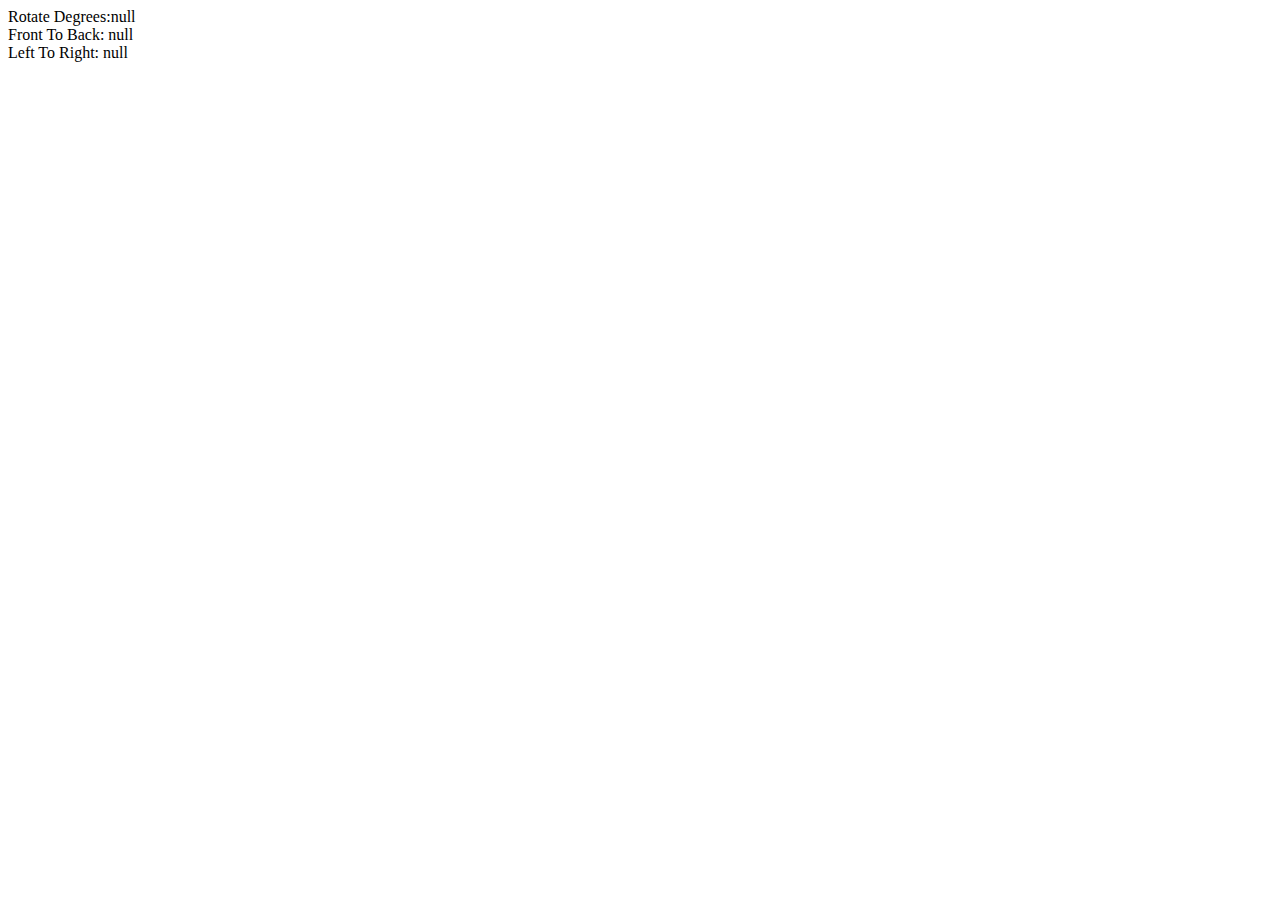
==== index.html @ 472cf7f6 "Add files via upload" ====
<!DOCTYPE html>
<html>
    <head>
        <meta charset="utf-8">
        <meta name="viewport" content="width=device-width, initial-scale=1">
        <title>Device Orientation</title>
    </head>
    <body>
        <div id="alpha">Alpha</div>
        <div id="beta">Beta</div>
        <div id="gamma">Gamma</div>
        <script>
            window.onload = function(event){

                if (window.DeviceOrientationEvent) {
                    window.addEventListener("deviceorientation", function(event) {
                        console.log("deviceorientation");
                        console.log(event);

                        // alpha: rotation around z-axis
                        var rotateDegrees = event.alpha;
                        console.log(rotateDegrees);

                        // gamma: left to right
                        var leftToRight = event.gamma;
                        console.log(leftToRight);

                        // beta: front back motion
                        var frontToBack = event.beta;
                        console.log(frontToBack);

                        handleOrientationEvent(frontToBack, leftToRight, rotateDegrees);
                    });
                } else {
                    console.log("Sorry, your browser doesn't support Device Orientation");
                }

                var handleOrientationEvent = function(frontToBack, leftToRight, rotateDegrees) {

window.addEventListener("orientationchange", function(event) {
    console.log("orientationchange");
    console.log("the orientation of the device is now " + event.target.screen.orientation.angle);
});
                    // do something amazing
                    var alpha = document.getElementById("alpha");
                    alpha.innerHTML = "Rotate Degrees:"+rotateDegrees;
                    var beta = document.getElementById("beta");
                    beta.innerHTML = "Front To Back: "+frontToBack;
                    var gamma = document.getElementById("gamma");
                    gamma.innerHTML = "Left To Right: "+leftToRight;
                };
            }
        </script>
    </body>
</html>
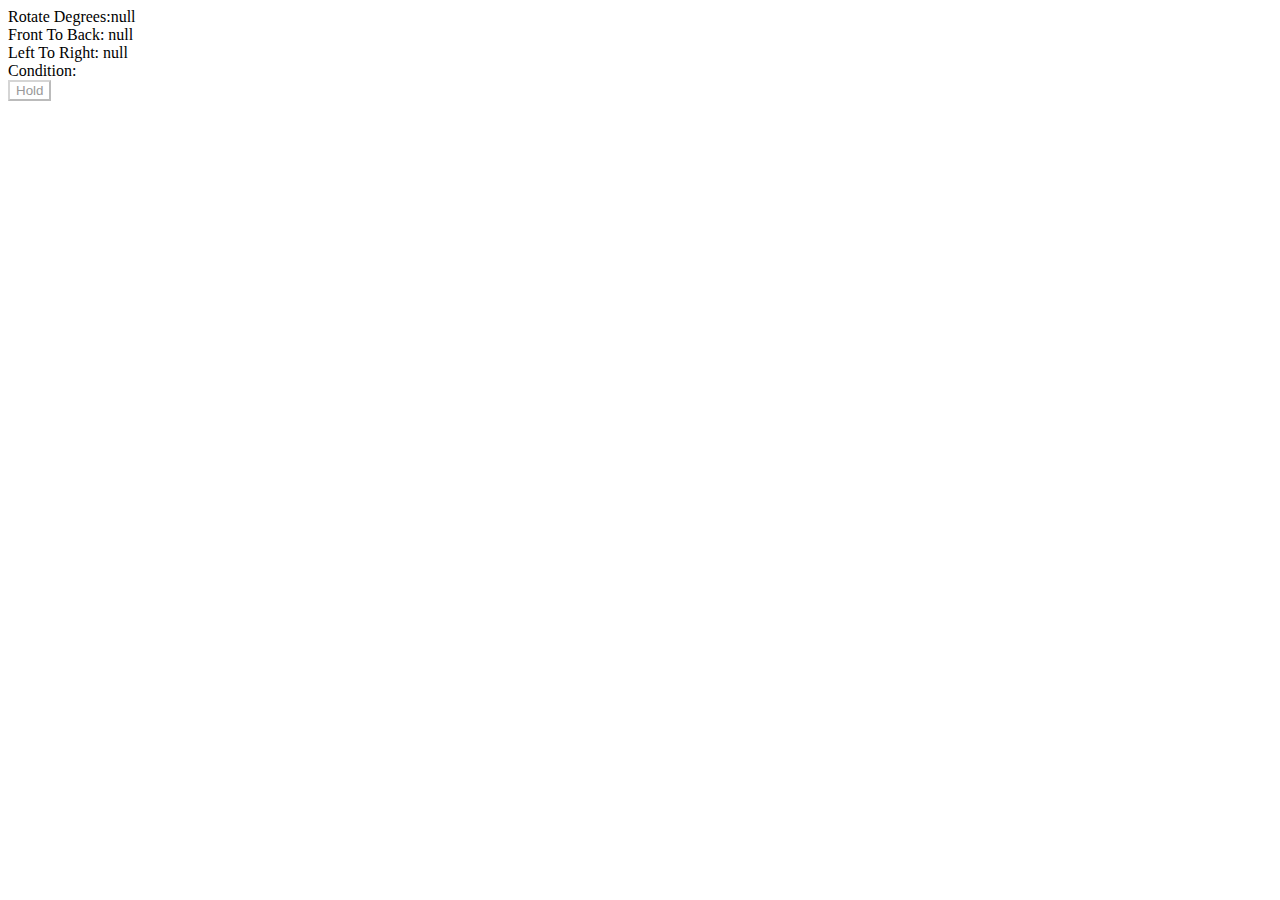
==== commit e08f0abd: "Add files via upload" ====
--- a/index.html
+++ b/index.html
@@ -4,43 +4,53 @@
         <meta charset="utf-8">
         <meta name="viewport" content="width=device-width, initial-scale=1">
         <title>Device Orientation</title>
+
+        <style>
+            .able {
+                background: #000;
+                color: #fff;
+            }
+            .disable {
+                background: #fff;
+                color: #999;
+            }
+        </style>
     </head>
     <body>
         <div id="alpha">Alpha</div>
         <div id="beta">Beta</div>
         <div id="gamma">Gamma</div>
+        <div id="cond">Condition: </div>
+        <div id="hold-container">
+            <button id="hold" type="button" name="hold" class="able">Hold</button>
+        </div>
         <script>
             window.onload = function(event){
 
+                var holdC = document.getElementById("hold");
+                holdC.className = "disable";
+                holdC.disabled = true;
+
                 if (window.DeviceOrientationEvent) {
                     window.addEventListener("deviceorientation", function(event) {
-                        console.log("deviceorientation");
-                        console.log(event);
 
                         // alpha: rotation around z-axis
                         var rotateDegrees = event.alpha;
-                        console.log(rotateDegrees);
 
                         // gamma: left to right
                         var leftToRight = event.gamma;
-                        console.log(leftToRight);
 
                         // beta: front back motion
                         var frontToBack = event.beta;
-                        console.log(frontToBack);
 
                         handleOrientationEvent(frontToBack, leftToRight, rotateDegrees);
-                    });
+                    }, true);
                 } else {
                     console.log("Sorry, your browser doesn't support Device Orientation");
                 }
 
                 var handleOrientationEvent = function(frontToBack, leftToRight, rotateDegrees) {
 
-window.addEventListener("orientationchange", function(event) {
-    console.log("orientationchange");
-    console.log("the orientation of the device is now " + event.target.screen.orientation.angle);
-});
                     // do something amazing
                     var alpha = document.getElementById("alpha");
                     alpha.innerHTML = "Rotate Degrees:"+rotateDegrees;
@@ -48,7 +58,21 @@
                     beta.innerHTML = "Front To Back: "+frontToBack;
                     var gamma = document.getElementById("gamma");
                     gamma.innerHTML = "Left To Right: "+leftToRight;
+
+                    if((rotateDegrees <= 50 && rotateDegrees >= 40) || (rotateDegrees <= 320 && rotateDegrees >= 310)) {
+                        holdC.className = "able";
+                        holdC.disabled = false;
+                    } else {
+                        holdC.className = "disable";
+                        holdC.disabled = true;
+                    }
                 };
+
+                window.addEventListener("click", function(event){
+                    event.preventDefault();
+                    var temp = document.getElementById("cond").innerText;
+                    document.getElementById("cond").innerHTML = temp + " pouring";
+                });
             }
         </script>
     </body>
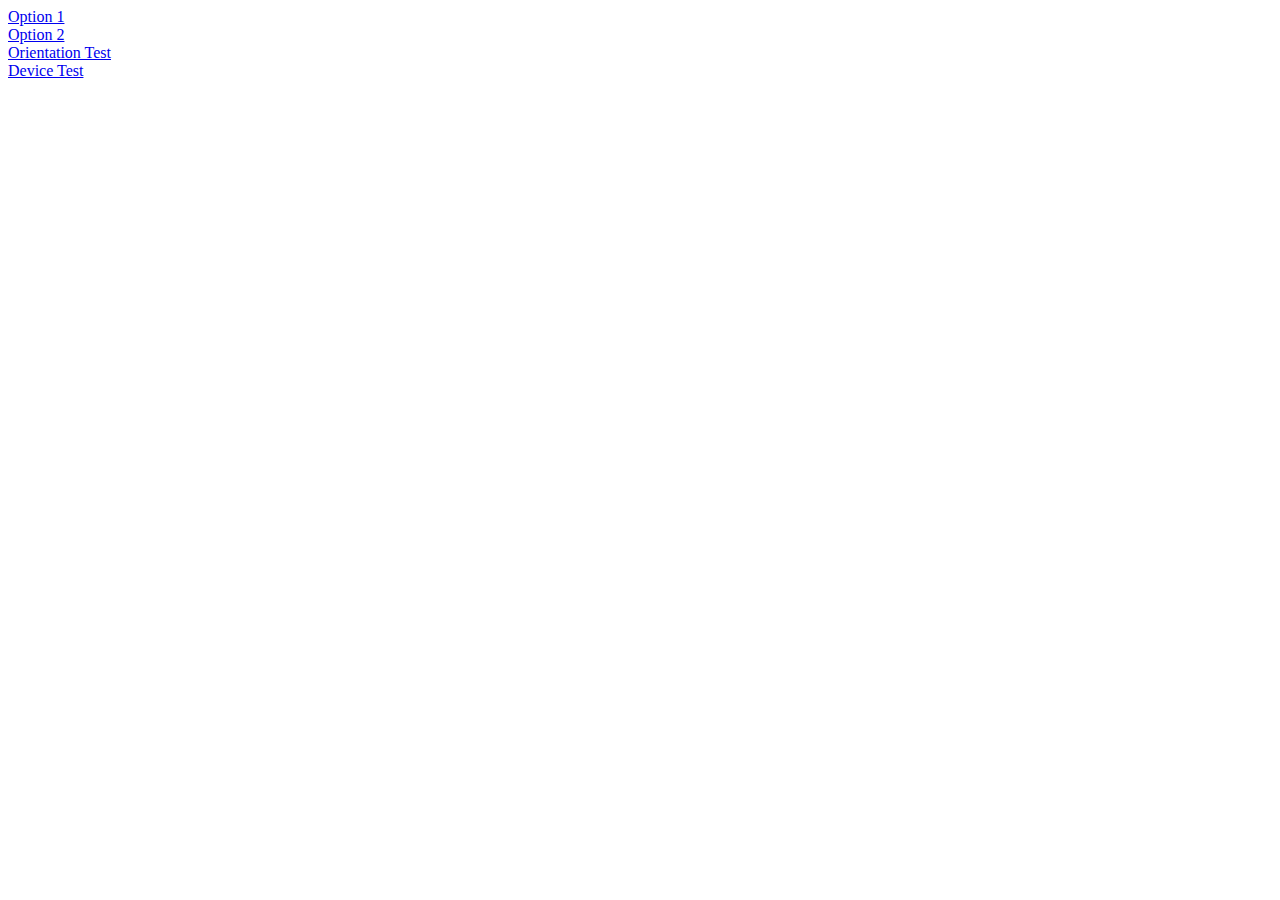
==== commit 14d4e806: "Update index.html" ====
--- a/index.html
+++ b/index.html
@@ -1,79 +1,37 @@
 <!DOCTYPE html>
 <html>
     <head>
+
         <meta charset="utf-8">
-        <meta name="viewport" content="width=device-width, initial-scale=1">
-        <title>Device Orientation</title>
 
-        <style>
-            .able {
-                background: #000;
-                color: #fff;
-            }
-            .disable {
-                background: #fff;
-                color: #999;
-            }
-        </style>
+        <meta name="viewport" content="user-scalable=no, width=device-width, initial-scale=1, maximum-scale=1">
+        <meta name="msapplication-tap-highlight" content="no" />
+
+        <title>Perfect Pour</title>
+
+        <link rel="stylesheet" type="text/css" href="css/style.css">
+        
+        <script src="https://code.jquery.com/jquery-3.5.1.min.js"></script>
+
     </head>
     <body>
-        <div id="alpha">Alpha</div>
-        <div id="beta">Beta</div>
-        <div id="gamma">Gamma</div>
-        <div id="cond">Condition: </div>
-        <div id="hold-container">
-            <button id="hold" type="button" name="hold" class="able">Hold</button>
+        <div class="container">
+            <div class="content">
+                <div class="link">
+                    <a href="#">Option 1</a>
+                </div>
+                <div class="link">
+                    <a href="#">Option 2</a>
+                </div>
+                <div class="link">
+                    <a href="orientationTest.html">Orientation Test</a>
+                </div>
+                <div class="link">
+                    <a href="deviceTest.html">Device Test</a>
+                </div>
+            </div>
         </div>
-        <script>
-            window.onload = function(event){
-
-                var holdC = document.getElementById("hold");
-                holdC.className = "disable";
-                holdC.disabled = true;
-
-                if (window.DeviceOrientationEvent) {
-                    window.addEventListener("deviceorientation", function(event) {
-
-                        // alpha: rotation around z-axis
-                        var rotateDegrees = event.alpha;
-
-                        // gamma: left to right
-                        var leftToRight = event.gamma;
-
-                        // beta: front back motion
-                        var frontToBack = event.beta;
-
-                        handleOrientationEvent(frontToBack, leftToRight, rotateDegrees);
-                    }, true);
-                } else {
-                    console.log("Sorry, your browser doesn't support Device Orientation");
-                }
-
-                var handleOrientationEvent = function(frontToBack, leftToRight, rotateDegrees) {
-
-                    // do something amazing
-                    var alpha = document.getElementById("alpha");
-                    alpha.innerHTML = "Rotate Degrees:"+rotateDegrees;
-                    var beta = document.getElementById("beta");
-                    beta.innerHTML = "Front To Back: "+frontToBack;
-                    var gamma = document.getElementById("gamma");
-                    gamma.innerHTML = "Left To Right: "+leftToRight;
-
-                    if((rotateDegrees <= 50 && rotateDegrees >= 40) || (rotateDegrees <= 320 && rotateDegrees >= 310)) {
-                        holdC.className = "able";
-                        holdC.disabled = false;
-                    } else {
-                        holdC.className = "disable";
-                        holdC.disabled = true;
-                    }
-                };
-
-                window.addEventListener("click", function(event){
-                    event.preventDefault();
-                    var temp = document.getElementById("cond").innerText;
-                    document.getElementById("cond").innerHTML = temp + " pouring";
-                });
-            }
-        </script>
+        
+        <script src="js/main.js"></script>
     </body>
-</html>+</html>
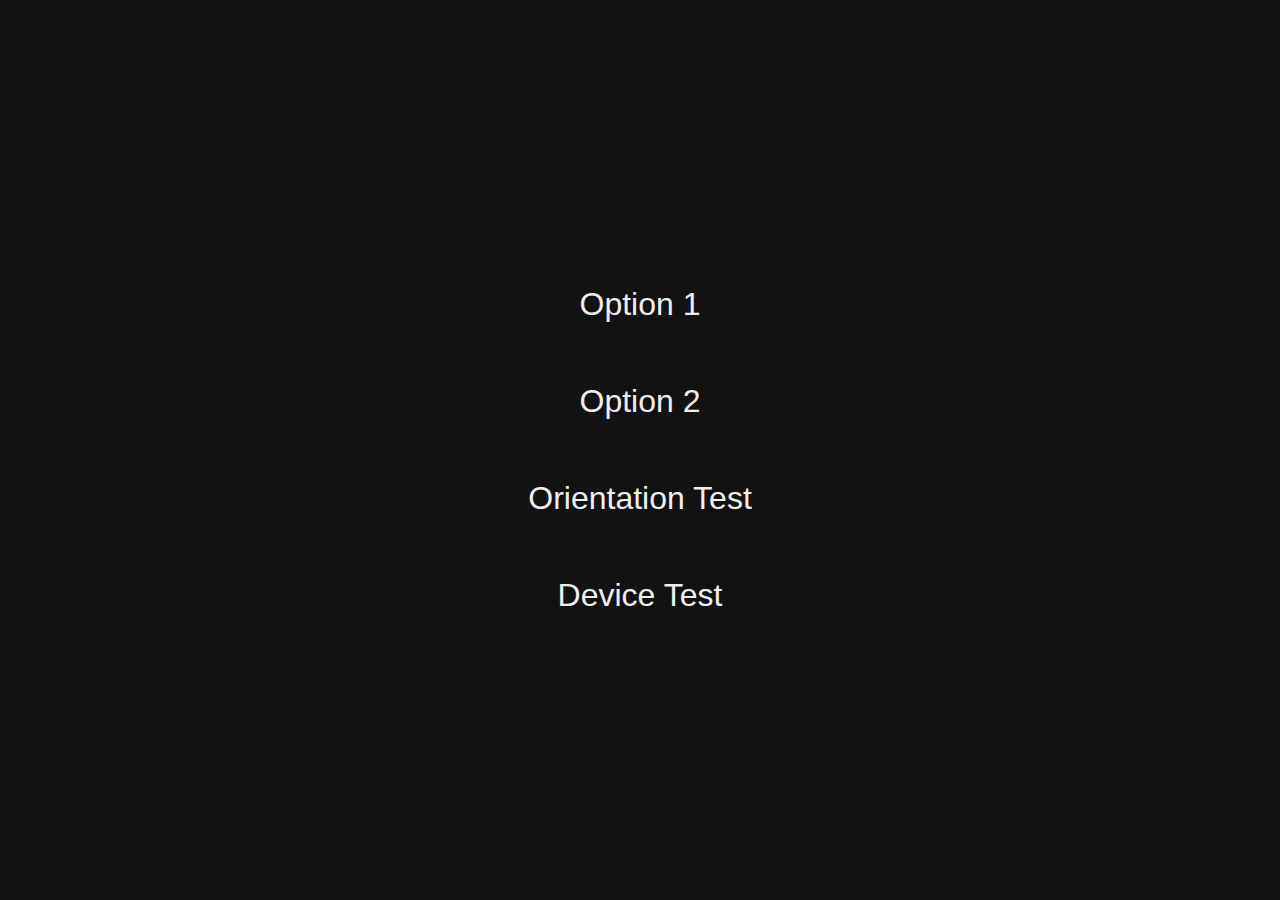
==== commit 0c0650c7: "Update index.html" ====
--- a/index.html
+++ b/index.html
@@ -9,7 +9,7 @@
 
         <title>Perfect Pour</title>
 
-        <link rel="stylesheet" type="text/css" href="css/style.css">
+        <link rel="stylesheet" type="text/css" href="/css/style.css">
         
         <script src="https://code.jquery.com/jquery-3.5.1.min.js"></script>
 
@@ -18,10 +18,10 @@
         <div class="container">
             <div class="content">
                 <div class="link">
-                    <a href="#">Option 1</a>
+                    <a href="opt01.html">Option 1</a>
                 </div>
                 <div class="link">
-                    <a href="#">Option 2</a>
+                    <a href="opt02.html">Option 2</a>
                 </div>
                 <div class="link">
                     <a href="orientationTest.html">Orientation Test</a>
--- a/css/style.css
+++ b/css/style.css
@@ -0,0 +1,206 @@
+body, html {
+    margin: 0;
+    padding: 0;
+    font-family: sans-serif;
+}
+
+.ios-motion, .android-motion{
+    width:100%;
+    height:100%;
+    position:fixed;
+    top:0;
+    left:0;
+    background:rgba(0,0,0,0.8);
+    z-index:10;
+    display:none;
+}
+.ios-motion-content, .android-motion-content{
+    width:auto;
+    height:auto;
+    padding:20px 25px;
+    position:absolute;
+    top:50%;
+    left:50%;
+    transform:translate(-50%,-50%);
+    z-index:12;
+    background:#FFF;
+}
+.ios-motion-content a, .android-motion-content a{
+    display: inline-block;
+    width: 60px;
+    padding: 15px 0;
+    text-align: center;
+    color: #000;
+    text-decoration: none;
+    background:#74ff74;
+}
+.ios-motion-content a:first-child, .android-motion-content a:first-child{
+    margin-right:10px;
+    background:#ffb4b4;
+}
+
+
+
+
+
+
+
+
+
+
+.container {
+    width: 100%;
+    height: 100%;
+    background: #121212;
+    display: flex;
+    align-items: center;
+    justify-content: center;
+    overflow: hidden;
+    position: relative;
+}
+.cover {
+    z-index: 100;
+    position: absolute;
+    width: 100%;
+    height: 100vh;
+    display: flex;
+    flex-direction: column;
+    align-items: center;
+    justify-content: center;
+    background: #fff;
+}
+.content {
+    width: 480px;
+    height: 100vh;
+    box-sizing: border-box;
+    position: relative;
+    display: flex;
+    flex-direction: column;
+    align-items: center;
+    justify-content: center;
+}
+.link {
+    display: flex;
+    align-items: center;
+    justify-content: center;
+    box-sizing: border-box;
+    padding: 30px;
+}
+.link a {
+    color: #eee;
+    text-decoration: none;
+    font-size: 2em;
+}
+.link a:hover {
+    text-decoration: underline;
+}
+
+.front {
+    width: 100%;
+    height: 100%;
+    display: flex;
+    flex-direction: column;
+    align-items: center;
+    justify-content: center;
+    color: #eee;
+    border: 1px solid #eee;
+    /* border-radius: 20px; */
+    box-sizing: border-box;
+    padding: 40px;
+    position: absolute;
+    z-index: 20;
+}
+.front div {
+    flex: 1;
+    display: flex;
+    flex-direction: column;
+    align-items: center;
+    justify-content: center;
+}
+.front div#instruction {
+    font-size: 1.3em;
+    flex-direction: row;
+}
+.front .button .hold {
+    width: 100px;
+    height: 100px;
+    display: flex;
+    align-items: center;
+    justify-content: center;
+    border-radius: 50%;
+    border: 1px solid #eee;
+}
+.front .button .hold img {
+    height: 80%;
+    object-fit: contain;
+}
+.front .button .hold:focus {
+    outline: 0;
+    box-shadow: none;
+    border: none;
+}
+.front .button::before {
+    content: "Hold";
+    color: #aaa;
+    font-size: 1.5em;
+    font-weight: bold;
+    opacity: 1;
+    padding-bottom: 10px;
+}
+.front .button:focus-within::before {
+    opacity: 0;
+}
+
+.back {
+    width: 100%;
+    height: 100%;
+    display: flex;
+    position: relative;
+    transition: .1s;
+}
+.back .hose {
+    z-index: 5;
+    position: absolute;
+    right: 90px;
+}
+.back .hose img {
+    width: 68px;
+}
+.back .glass {
+    display: flex;
+    z-index: 10;
+    width: 100%;
+    height: 100%;
+    align-items: center;
+    justify-content: center;
+    position: absolute;
+    top: -80px;
+    transition: .1s;
+}
+.back .glass img {
+    /* object-fit: cover; */
+    width: 100%;
+    height: 100%;
+}
+.back #beerVid {
+    position: absolute;
+    left: -30px;
+}
+
+
+@keyframes dropTheGlass {
+
+}
+
+
+@media only screen and (max-width: 480px) {
+    .container {
+
+    }
+    .cover {
+        display: none;
+    }
+    .content {
+        width: 100%;
+    }
+}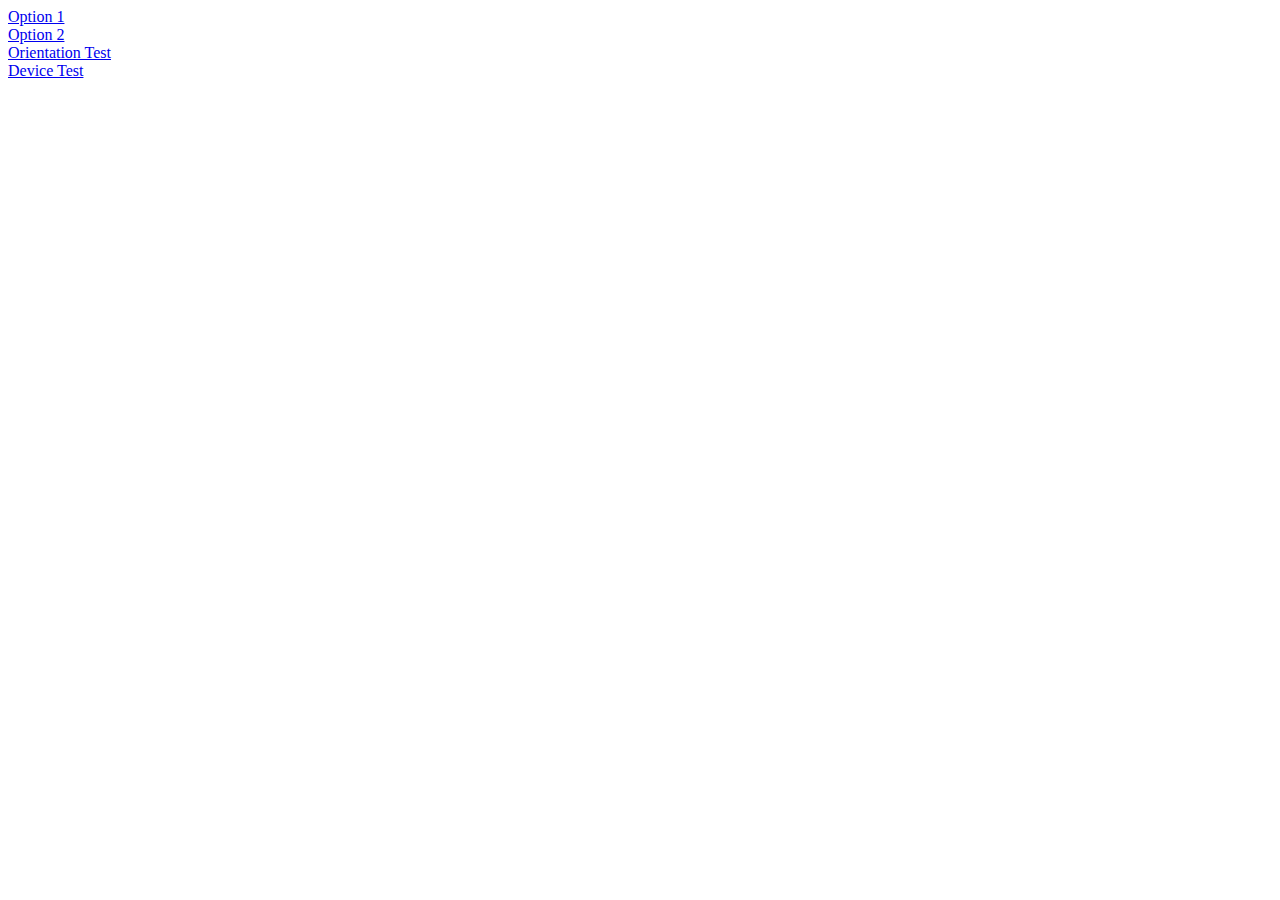
==== commit b490b379: "Update index.html" ====
--- a/index.html
+++ b/index.html
@@ -9,7 +9,7 @@
 
         <title>Perfect Pour</title>
 
-        <link rel="stylesheet" type="text/css" href="/css/style.css">
+        <link rel="stylesheet" type="text/css" href="https://raw.githubusercontent.com/reginaliew/orientation/main/css/style.css">
         
         <script src="https://code.jquery.com/jquery-3.5.1.min.js"></script>
 
@@ -32,6 +32,6 @@
             </div>
         </div>
         
-        <script src="js/main.js"></script>
+        <script src="/js/main.js"></script>
     </body>
 </html>
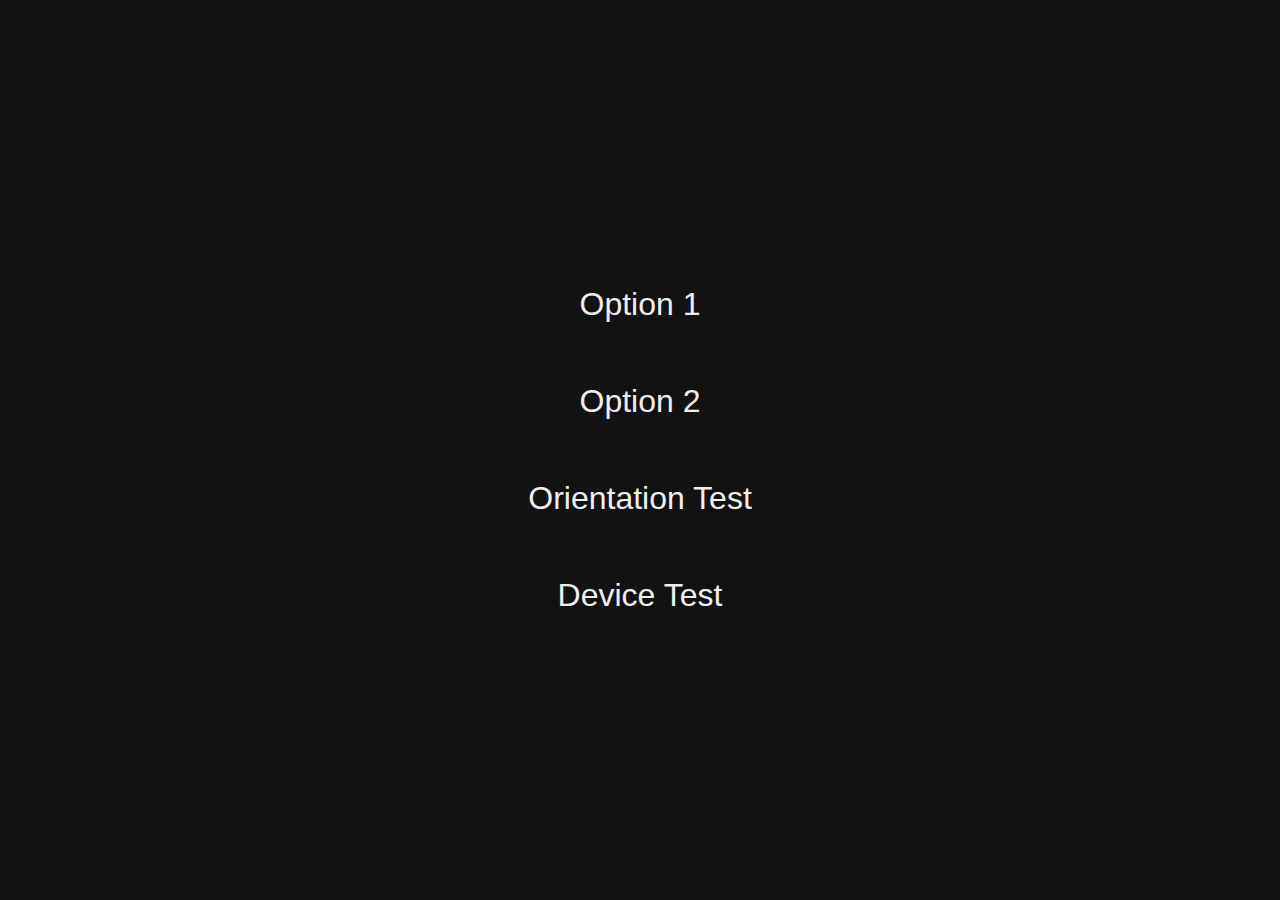
==== commit 2e20e756: "Update index.html" ====
--- a/index.html
+++ b/index.html
@@ -8,11 +8,51 @@
         <meta name="msapplication-tap-highlight" content="no" />
 
         <title>Perfect Pour</title>
-
-        <link rel="stylesheet" type="text/css" href="https://raw.githubusercontent.com/reginaliew/orientation/main/css/style.css">
         
         <script src="https://code.jquery.com/jquery-3.5.1.min.js"></script>
 
+        <style>
+            body, html {
+                margin: 0;
+                padding: 0;
+                font-family: sans-serif;
+            }
+            .container {
+                width: 100%;
+                height: 100%;
+                background: #121212;
+                display: flex;
+                align-items: center;
+                justify-content: center;
+                overflow: hidden;
+                position: relative;
+            }
+            .content {
+                width: 480px;
+                height: 100vh;
+                box-sizing: border-box;
+                position: relative;
+                display: flex;
+                flex-direction: column;
+                align-items: center;
+                justify-content: center;
+            }
+            .link {
+                display: flex;
+                align-items: center;
+                justify-content: center;
+                box-sizing: border-box;
+                padding: 30px;
+            }
+            .link a {
+                color: #eee;
+                text-decoration: none;
+                font-size: 2em;
+            }
+            .link a:hover {
+                text-decoration: underline;
+            }
+        </style>
     </head>
     <body>
         <div class="container">
@@ -31,7 +71,5 @@
                 </div>
             </div>
         </div>
-        
-        <script src="/js/main.js"></script>
     </body>
 </html>
